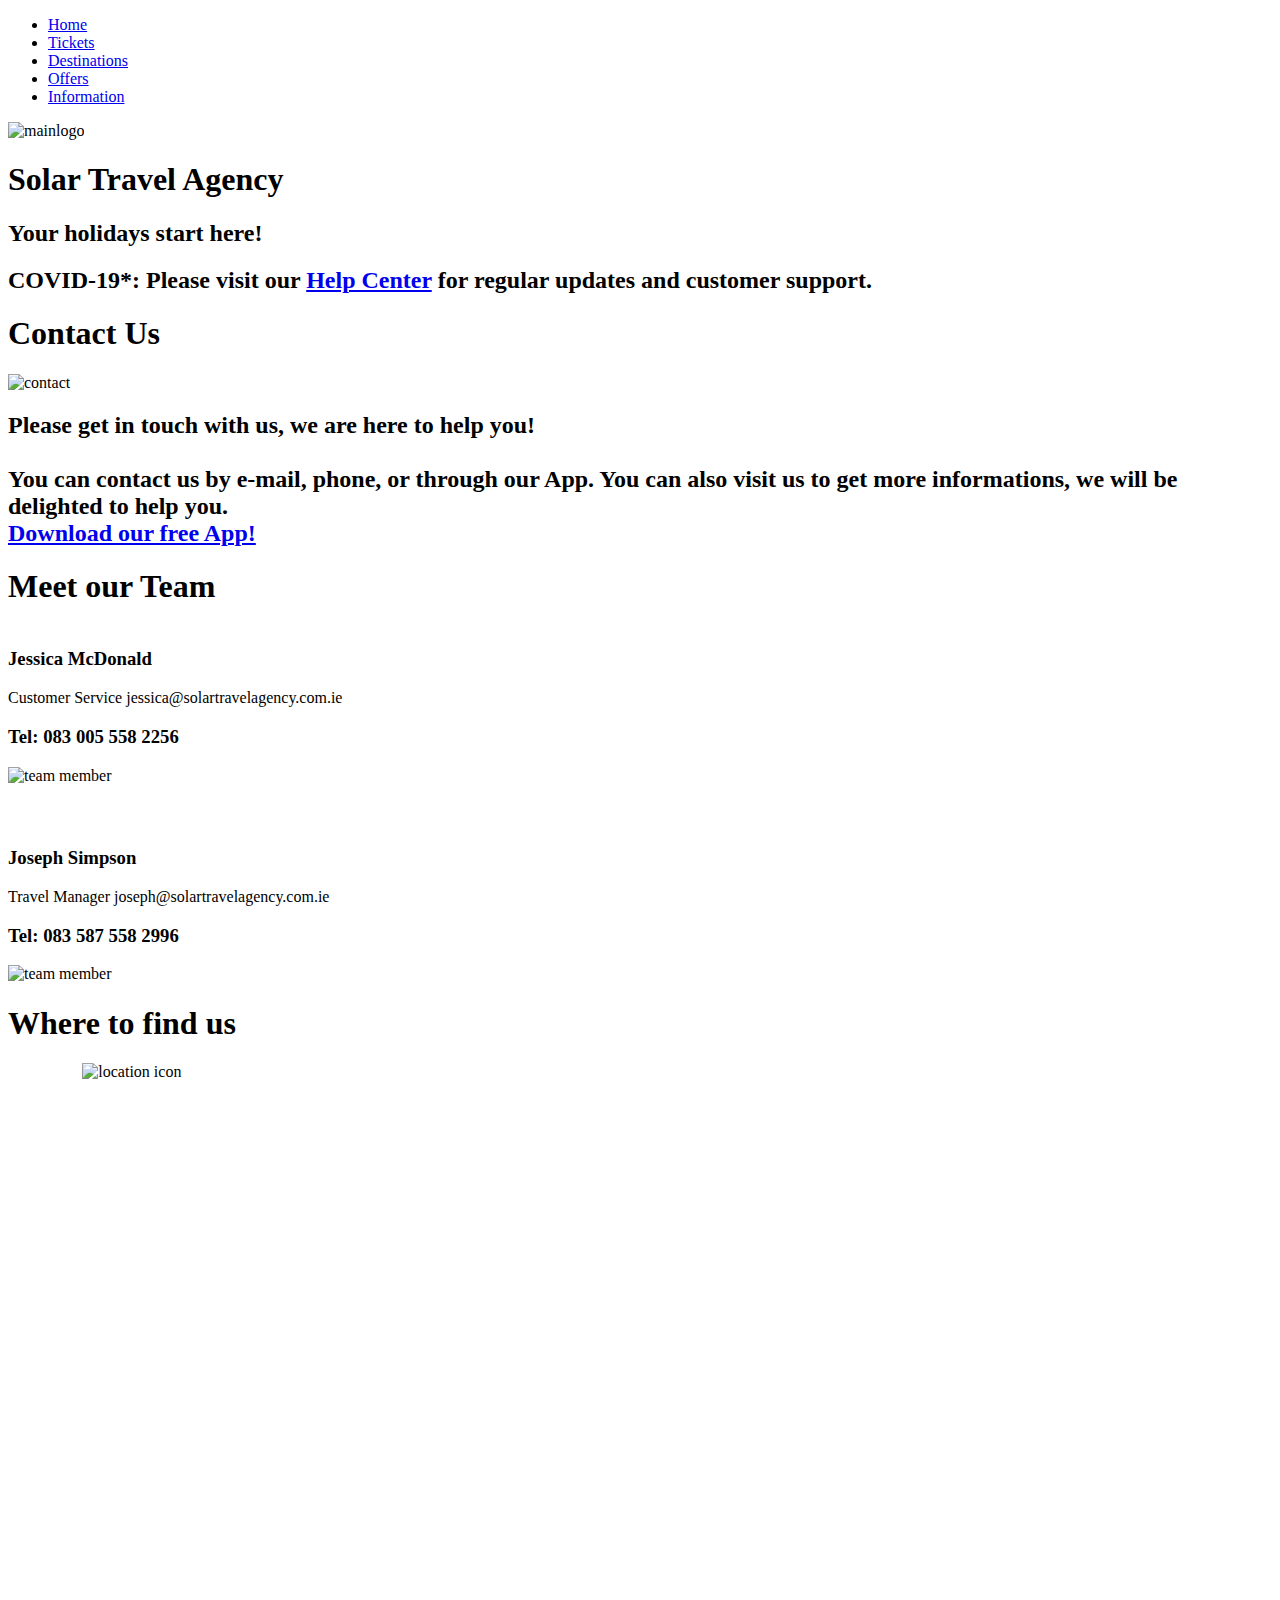
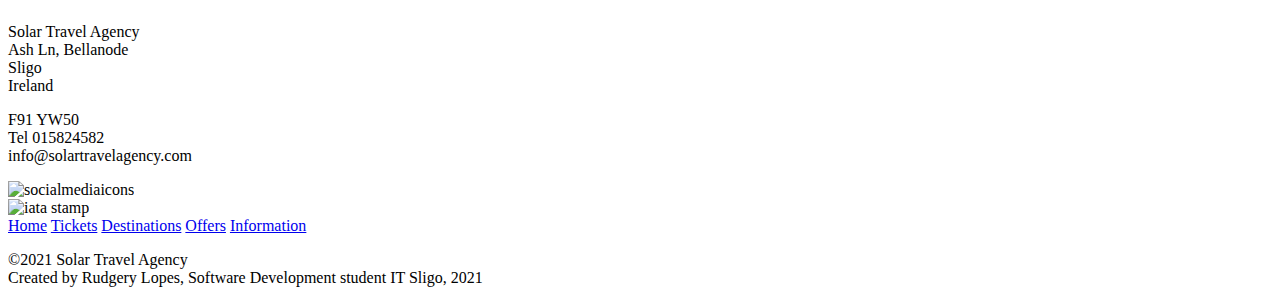
==== information.html @ 48991d97 "Last updates" ====
<!doctype html>
<!-- The following lines are comments
        Athor: Rudgery Lopes
        Date: 18/04/2021
        Page Description: Information Page , last one
        Modified:    Updated-  -->
<html lang= "en">
    <head>


    <meta charset="utf-8" /><!-- 8-bit character encoding capable of encoding all possible characters-->
    <meta name="description" content="Solar Travel Agency" />
    <meta name="keywords" content="solar travel agency, contact, travel, agency, flights, contact" />
    <link rel="stylesheet" href="style/style.css" />
    <link rel="icon" type="image/png" sizes="16x16" href="Images/favicon.ico">
    <link rel="preconnect" href="https://fonts.gstatic.com">
    <link href="https://fonts.googleapis.com/css2?family=Covered+By+Your+Grace&display=swap" rel="stylesheet">
    <link rel="preconnect" href="https://fonts.gstatic.com">
    <link href="https://fonts.googleapis.com/css2?family=Nunito:wght@200&display=swap" rel="stylesheet">
    <link rel="preconnect" href="https://fonts.gstatic.com">
    <link href="https://fonts.googleapis.com/css2?family=Exo+2:wght@300&display=swap" rel="stylesheet">
    <link rel="preconnect" href="https://fonts.gstatic.com">
    <link href="https://fonts.googleapis.com/css2?family=Lobster&display=swap" rel="stylesheet">
    <link rel="preconnect" href="https://fonts.gstatic.com">
    <link href="https://fonts.googleapis.com/css2?family=Noto+Sans+JP:wght@300&display=swap" rel="stylesheet">
    <link rel="preconnect" href="https://fonts.gstatic.com">
    <link href="https://fonts.googleapis.com/css2?family=Noto+Sans+JP:wght@300&family=Ubuntu:wght@400;500&display=swap" rel="stylesheet">
    <link rel="preconnect" href="https://fonts.gstatic.com">
    <link href="https://fonts.googleapis.com/css2?family=Noto+Sans+JP:wght@300&family=Roboto:wght@300&family=Ubuntu:wght@400;500&display=swap" rel="stylesheet">
    <link rel="preconnect" href="https://fonts.gstatic.com">
    <link href="https://fonts.googleapis.com/css2?family=Roboto:wght@100&display=swap" rel="stylesheet">



    <title>Information</title>


</head>


<body>
    <!--- Body Tag Start of Body section display on screen -->


    <nav>
        <!-- Navigation to other pages -->
        <!-- inline styling for image to the logo 
 <img style="float: left; margin-right:10px; height:150px; width: 200px;" src="images/logo.png" alt="logo" width = "250px" >-->



        <ul>
            <!-- unordered list -->
            <li id=active> <a href="index.html"> Home</a></li> <!-- list-->
            <li id=active> <a href="tickets.html"> Tickets</a></li> <!-- list-->
            <li> <a href="destinations.html"> Destinations</a></li> <!-- list-->
            <li> <a href="offers.html"> Offers</a></li> <!-- list-->
            <li> <a class="current" href="information.html"> Information</a></li> <!-- list-->

        </ul>

    </nav>
    <img id="mainpic" style=" width: 250px; " src="images/logo.png" alt="mainlogo">
    <header>


        <section class="textlogomain">
            <h1>
                <f>S</f>olar <ff>T</ff>ravel <fff>A</fff>gency
            </h1>
            <h2>Your holidays start here!</h2>


        </section>

    </header>

    <section class="orangebar">
        <h2> COVID-19*: Please visit our <a href="https://www.dfa.ie/travel/travel-advice/coronavirus/general-covid-19-travel-advisory/">Help Center</a> for regular updates and customer support.</h2>


    </section>
    <section class="niceback">






    </section>
    <section class="headoffers">
        <h1>Contact Us</h1>


    </section>
    <img style="display: block; margin-left: auto; margin-right: auto;" src="images/contact.png" alt="contact" />
    <main>


        <section class="txtfer">

            <article>
                <h2>Please get in touch with us, we are here to help you! <br> <br>You can contact us by e-mail, phone, or through our App.
                    You can also visit us to get more informations, we will be delighted to help you.
                    <a href="https://play.google.com/store/apps/details?id=com.google.android.googlequicksearchbox&hl=en_IE&gl=US"><br>Download our free App!</a>
                </h2>
            </article>




        </section>
        <section class="headoffers">
            <h1>Meet our Team</h1>


        </section>

        <section class="col details">



            <h3> <br>Jessica McDonald</h3>
            Customer Service
            jessica@solartravelagency.com.ie
            <h3>Tel: 083 005 558 2256</h3>
            <img class="teammember" src="images/girlteam.jpg" alt="team member" width=200px height=190px />

            <h3><br><br> Joseph Simpson</h3>
            Travel Manager
            joseph@solartravelagency.com.ie
            <h3>Tel: 083 587 558 2996</h3>
            <img class="teammember" src="images/manteammember.jpg" alt="team member" width=200px height=190px />






        </section>

        <section class="headoffers">
            <h1>Where to find us</h1>


        </section>
        <img style="display: block; margin-left: auto; margin-right: 80%; height: 256px; width: 178.5px;" src="images/location.png" alt="location icon" />

        <section class="map">




            <iframe src="https://www.google.com/maps/embed?pb=!1m18!1m12!1m3!1d2329.4346567807097!2d-8.462274883996642!3d54.278578112174635!2m3!1f0!2f0!3f0!3m2!1i1024!2i768!4f13.1!3m3!1m2!1s0x485ee84ef3fb4b37%3A0xc76b5b21d985fb79!2sInstitute%20of%20Technology%20Sligo!5e0!3m2!1spt-PT!2sie!4v1617640527006!5m2!1spt-PT!2sie" width="500" height="300" style="border:0;" allowfullscreen="" loading="lazy"></iframe>



        </section>

        <article class="adress">

            Solar Travel Agency<br />
            Ash Ln, Bellanode<br />
            Sligo<br />
            Ireland<br />
            <p>F91 YW50<br />
                Tel 015824582<br />
                info@solartravelagency.com</p>



        </article>






    </main>
    <section class="socialmediaicons">

        <img class="stamps" src="images/socialmedia.jpg" alt="socialmediaicons" width=auto; height=60px; />
    </section>

    <section class="centralbar">





    </section>
    <section class="niceback">






    </section>


    <section class="finalspace">
        <img class="stamps" src="images/stamps.jpg" alt="iata stamp" width=auto; height=60px; />



    </section>


    <footer>
        <!-- Footer grouping of content for the bottom of the screen and will nedd css to place at the bottom -->

        <a href="index.html"> Home</a> <!-- list-->
        <a href="tickets.html"> Tickets</a>
        <a href="destinations.html"> Destinations</a>
        <a href="offers.html"> Offers</a>
        <a href="information.html"> Information</a>
        <p> &copy;2021 Solar Travel Agency<br>
            Created by Rudgery Lopes, Software Development student IT Sligo, 2021</p>




    </footer>

</body></html>
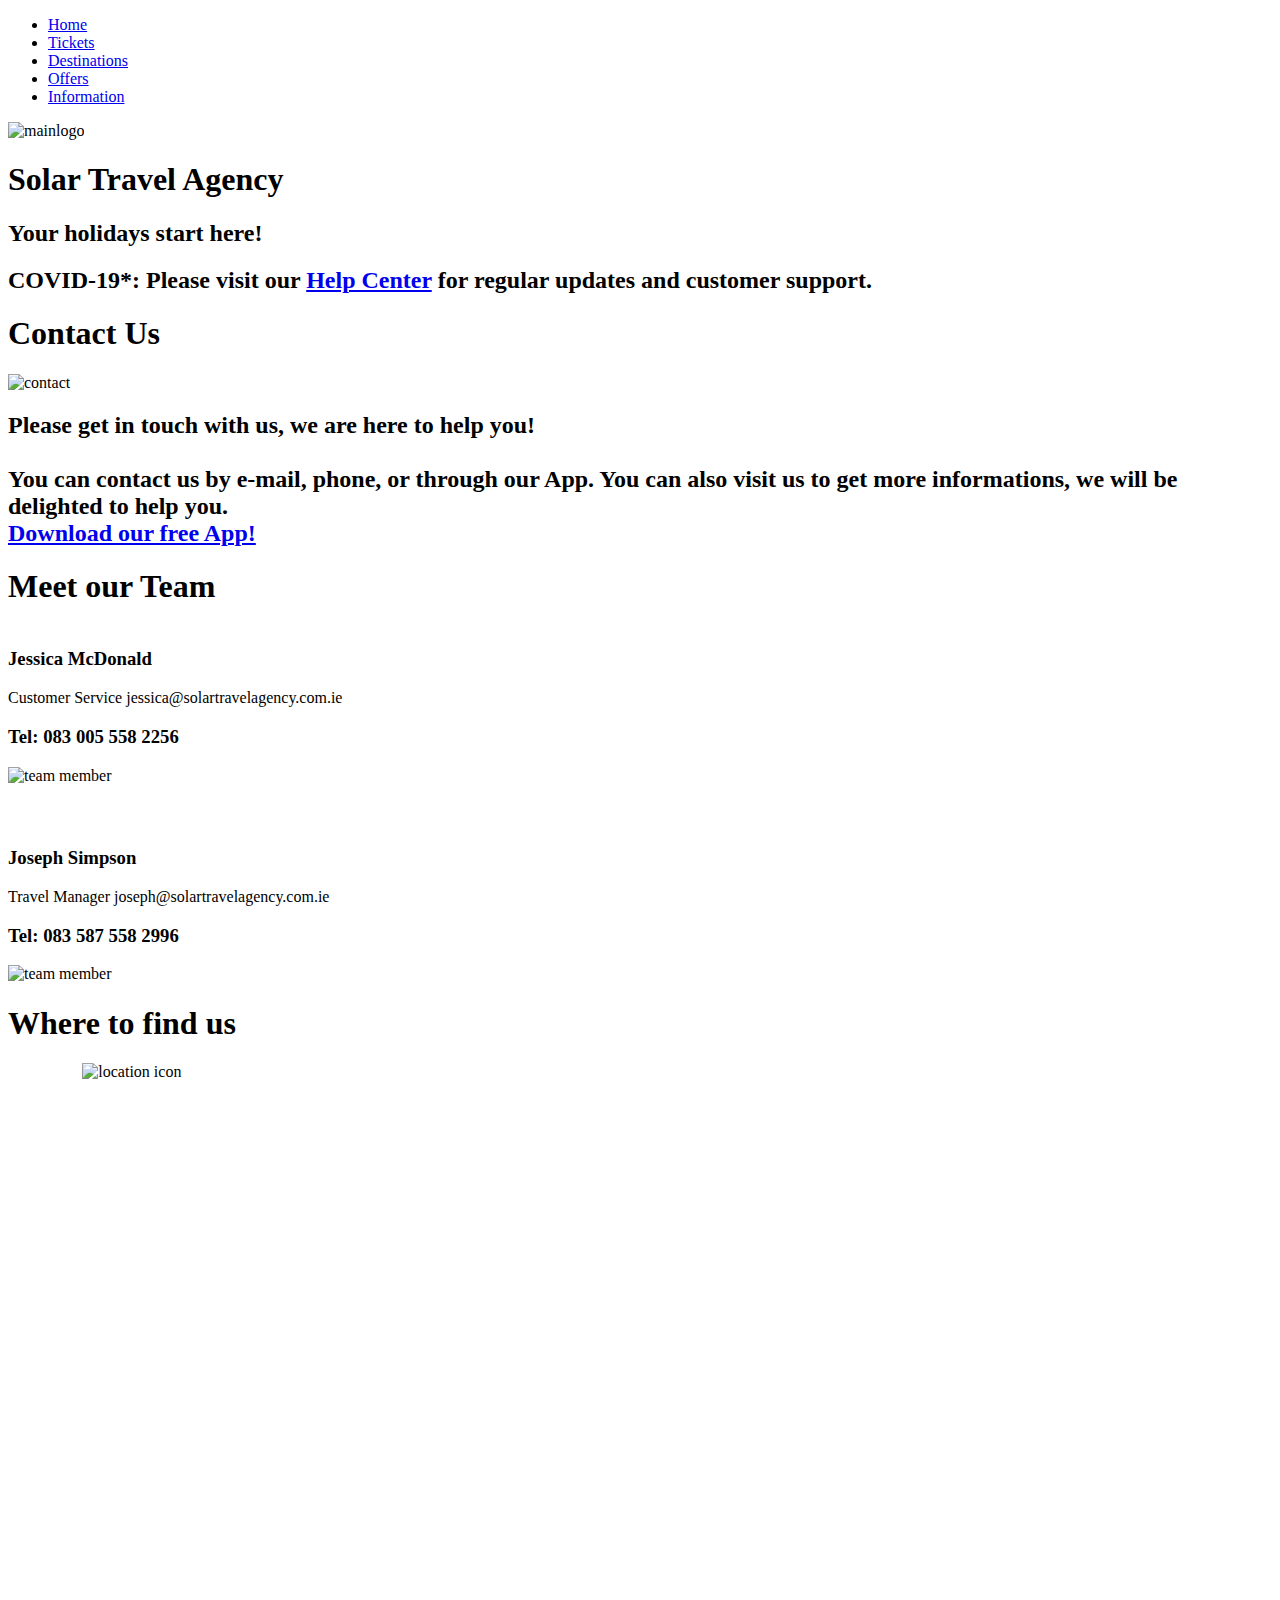
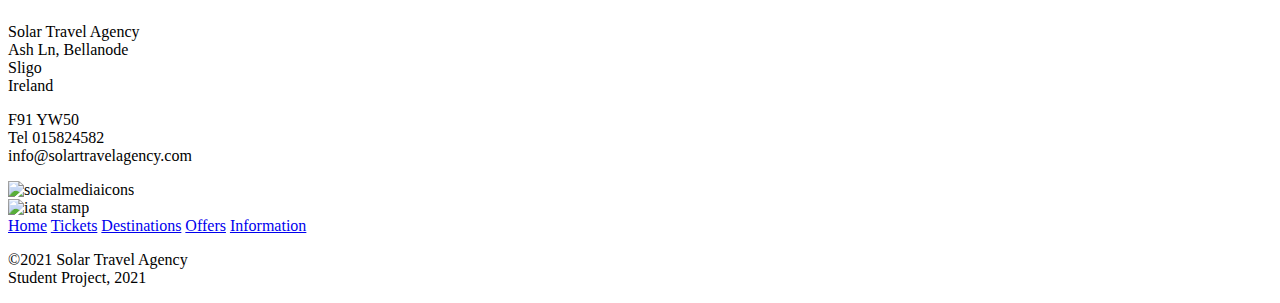
==== commit 0f855e5e: "Updated" ====
--- a/information.html
+++ b/information.html
@@ -4,8 +4,9 @@
         Date: 18/04/2021
         Page Description: Information Page , last one
         Modified:    Updated-  -->
-<html lang= "en">
-    <head>
+<html lang="en">
+
+<head>
 
 
     <meta charset="utf-8" /><!-- 8-bit character encoding capable of encoding all possible characters-->
@@ -51,11 +52,11 @@
 
         <ul>
             <!-- unordered list -->
-            <li id=active> <a href="index.html"> Home</a></li> <!-- list-->
-            <li id=active> <a href="tickets.html"> Tickets</a></li> <!-- list-->
+            <li> <a href="index.html"> Home</a></li> <!-- list-->
+            <li> <a href="tickets.html"> Tickets</a></li> <!-- list-->
             <li> <a href="destinations.html"> Destinations</a></li> <!-- list-->
             <li> <a href="offers.html"> Offers</a></li> <!-- list-->
-            <li> <a class="current" href="information.html"> Information</a></li> <!-- list-->
+            <li> <a id=active class="current" href="information.html"> Information</a></li> <!-- list-->
 
         </ul>
 
@@ -66,7 +67,7 @@
 
         <section class="textlogomain">
             <h1>
-                <f>S</f>olar <ff>T</ff>ravel <fff>A</fff>gency
+                <span class="testeum">S</span>olar <span class="teste2">T</span>ravel <span class="teste3">A</span>gency
             </h1>
             <h2>Your holidays start here!</h2>
 
@@ -216,11 +217,13 @@
         <a href="offers.html"> Offers</a>
         <a href="information.html"> Information</a>
         <p> &copy;2021 Solar Travel Agency<br>
-            Created by Rudgery Lopes, Software Development student IT Sligo, 2021</p>
+            Student Project, 2021</p>
 
 
 
 
     </footer>
 
-</body></html>+</body>
+
+</html>
